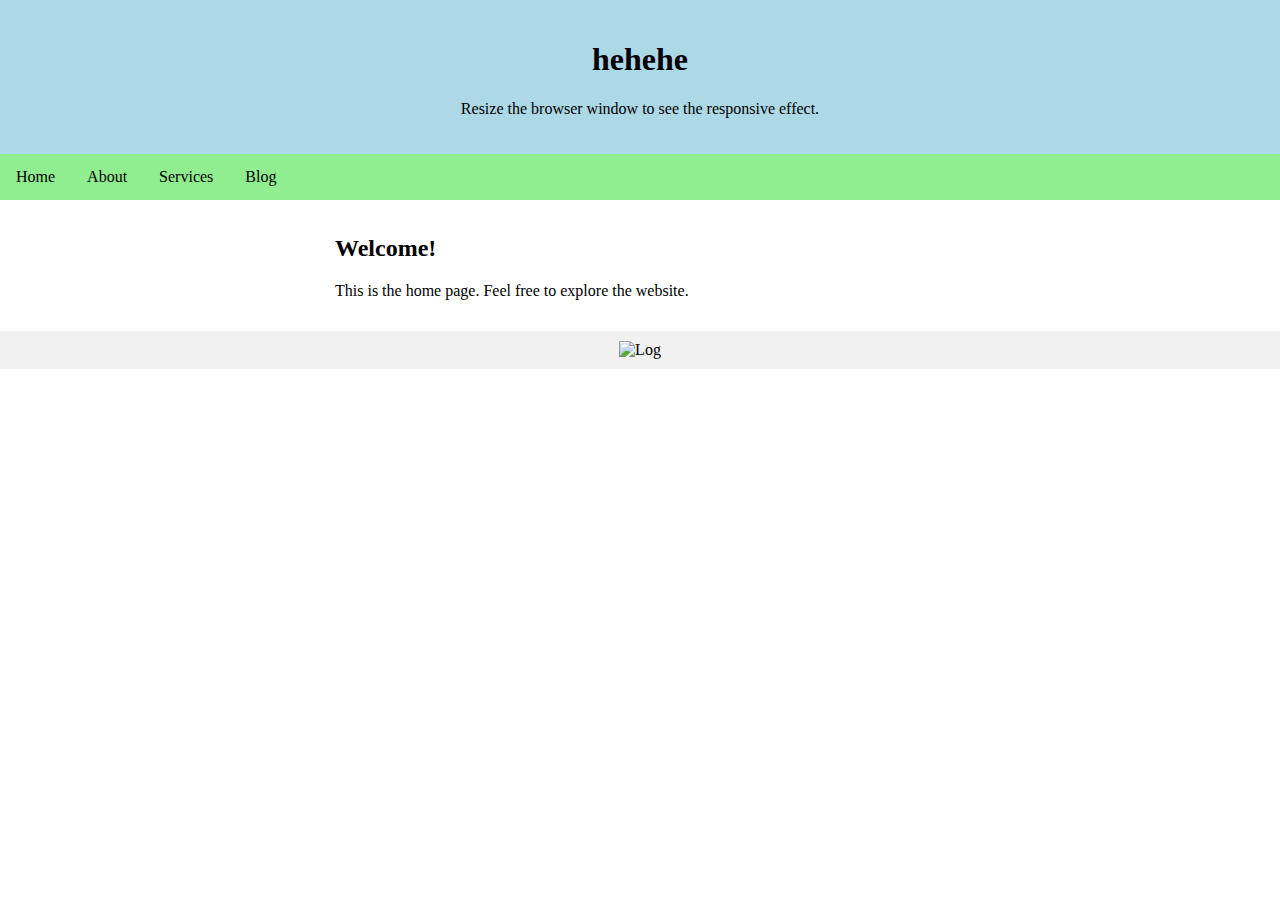
==== index.html @ 95c3c5c9 "Update" ====
<!doctype html>
<html>
<head>
<meta charset="utf-8">
<title>LAS33.NET</title>
<link href="/CSS/web.css.CSS" rel="stylesheet" type="text/css">
</head>
	
<body>
	<div class="header">
		<h1>hehehe</h1>
		<p>Resize the browser window to see the responsive effect.</p>
	</div>
	 
	<div class="topnav">
		<a href="index.html">Home</a>
		<a href="about.html">About</a>
		<a href="services.html">Services</a>
		<a href="blog.html">Blog</a>
	</div>
	
	<div class="row">
		<div class="column side">
			<h2></h2>
			<p></p>
	</div>
	
	<div class="column middle">
		<h2>Welcome!</h2>
		<p>This is the home page. Feel free to explore the website.</p>
	</div>
	
	<div class="column side">
		<h2></h2>
		<p></p>
	</div>
</div>
	
	<div class="footer">
		<img src="C:\Users\christian\Documents\ICTLOG.png" alt="Log">
	</div>
</body>
</html>
---- CSS/web.css.CSS ----
@charset "utf-8";
/* CSS Document */
* {
	box-sizing: border-box;
}

body {
	margin: 0;
}

h1, h2, p, .topnav {
	font-family: Century Gothic;
}
/* Style the Header */
.header {
	background-color: lightblue;
	padding: 20px;
	text-align: center;
	
}

/* Style the top Navigation Bar */
.topnav  {
	overflow: hidden;
	background-color: lightgreen;
}

/* Style the topnav Links */
.topnav a{
	float: left;
	display: block;
	color: black;
	text-align: center;
	padding: 14px 16px;
	text-decoration: none;
}

/* Change color on hover */
.topnav a:hover {
	background-color: black;
	color: white;
}

/* Create three equal columns that floats next to each other */
.column {
	float: left;
	width: 33.33%;
	padding: 15px;
}

/* Clear floats after the columns */
.row:after {
	content: "";
	display: table;
	clear:  both;
}

/* Responsive layout - makes the three columns stack on top of each other instead of next to each other */
@media screen and (max-width:600px) {
	.column {
		width: 100%
	}
}

/* Style the Footer */
.footer {
	background-color: #f1f1f1;
	padding: 10px;
	text-align: center;
}

img {
	width: 25%;
}

/* Left, Middle, Right Column */
.column.side {
	width: 25%;
}

.column.middle {
	width: 50%;
}
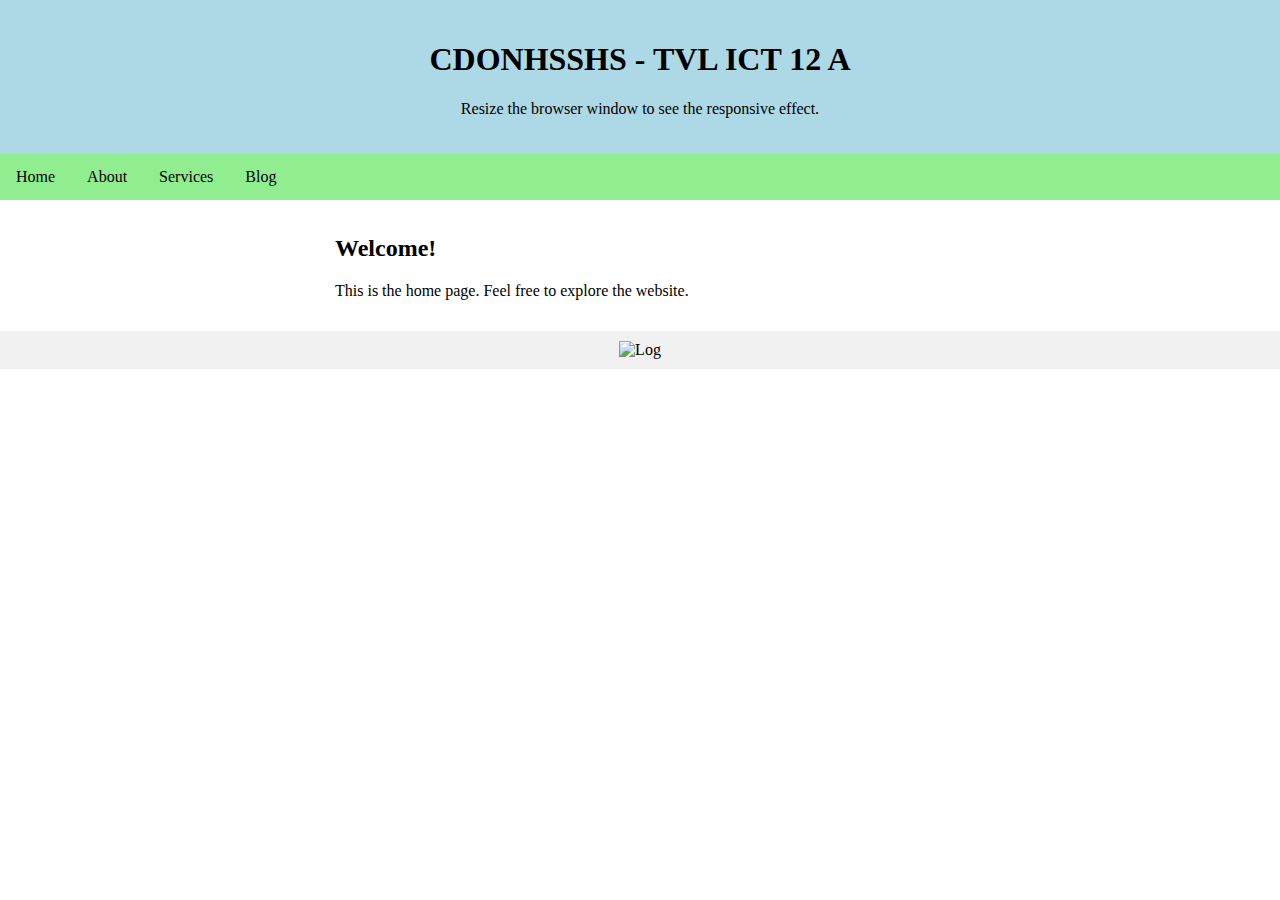
==== commit 8fe98543: "Header Update" ====
--- a/index.html
+++ b/index.html
@@ -2,13 +2,14 @@
 <html>
 <head>
 <meta charset="utf-8">
-<title>LAS33.NET</title>
-<link href="/CSS/web.css.CSS" rel="stylesheet" type="text/css">
+<title>Home</title>
+<link rel="icon" type="image/x-icon" href="icons/flog.png">
+<link href="CSS/web.css.CSS" rel="stylesheet" type="text/css">
 </head>
 	
 <body>
 	<div class="header">
-		<h1>hehehe</h1>
+		<h1>CDONHSSHS - TVL ICT 12 A</h1>
 		<p>Resize the browser window to see the responsive effect.</p>
 	</div>
 	 
@@ -37,7 +38,7 @@
 </div>
 	
 	<div class="footer">
-		<img src="C:\Users\christian\Documents\ICTLOG.png" alt="Log">
+		<img src="icons/ICTLOG.png" alt="Log">
 	</div>
 </body>
 </html>
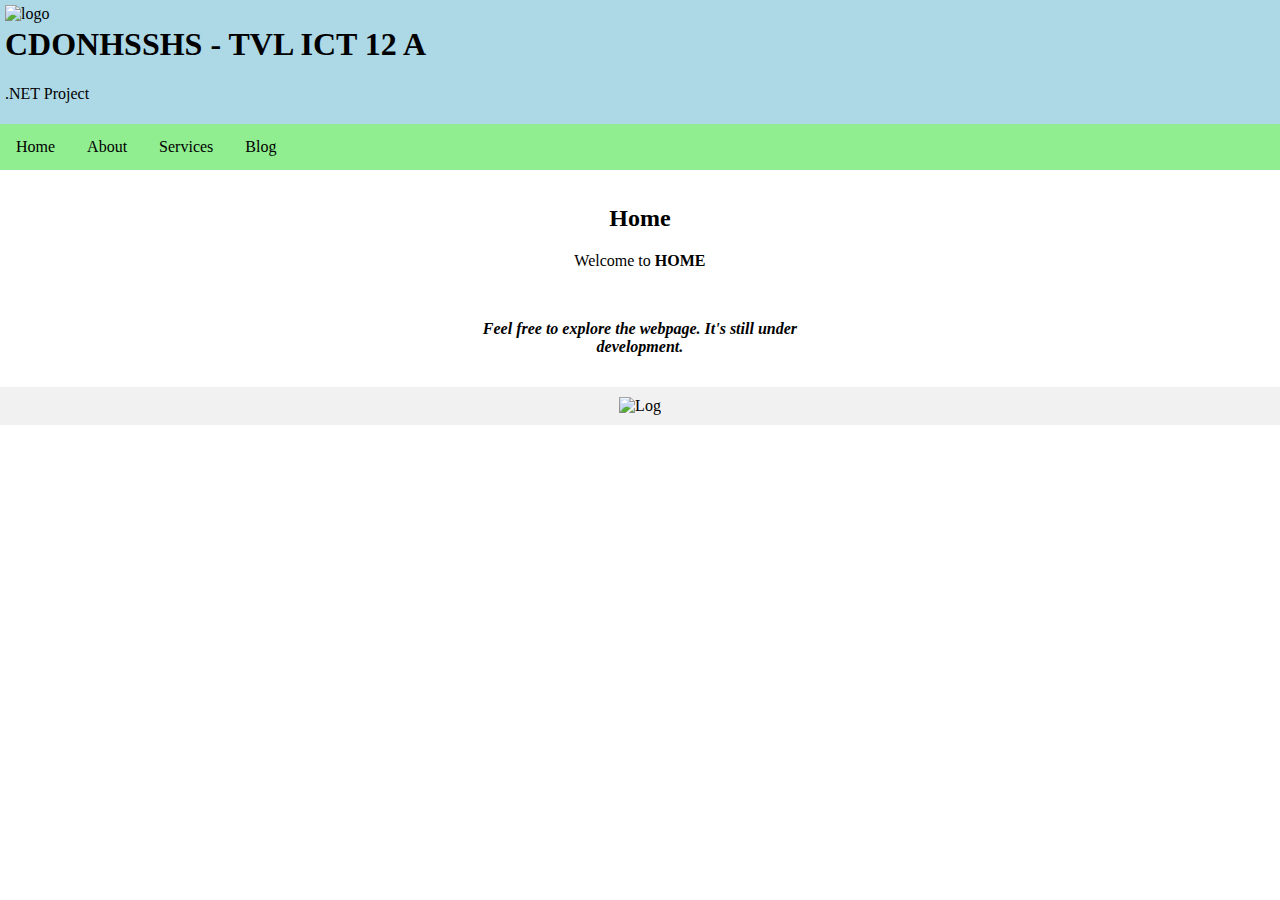
==== commit d4313dab: "Web Update" ====
--- a/index.html
+++ b/index.html
@@ -1,44 +1,44 @@
-<!doctype html>
-<html>
-<head>
-<meta charset="utf-8">
-<title>Home</title>
-<link rel="icon" type="image/x-icon" href="icons/flog.png">
-<link href="CSS/web.css.CSS" rel="stylesheet" type="text/css">
-</head>
-	
-<body>
-	<div class="header">
-		<h1>CDONHSSHS - TVL ICT 12 A</h1>
-		<p>Resize the browser window to see the responsive effect.</p>
-	</div>
-	 
-	<div class="topnav">
-		<a href="index.html">Home</a>
-		<a href="about.html">About</a>
-		<a href="services.html">Services</a>
-		<a href="blog.html">Blog</a>
-	</div>
-	
-	<div class="row">
-		<div class="column side">
-			<h2></h2>
-			<p></p>
-	</div>
-	
-	<div class="column middle">
-		<h2>Welcome!</h2>
-		<p>This is the home page. Feel free to explore the website.</p>
-	</div>
-	
-	<div class="column side">
-		<h2></h2>
-		<p></p>
-	</div>
-</div>
-	
-	<div class="footer">
-		<img src="icons/ICTLOG.png" alt="Log">
-	</div>
-</body>
-</html>
+<!doctype html>
+<html>
+<head>
+<meta charset="utf-8">
+<title>Home</title>
+<link rel="icon" type="image/x-icon" href="icons/flog.png">
+<link href="CSS/web.css.CSS" rel="stylesheet" type="text/css">
+</head>
+	
+<body>
+	<div class="header">
+		<img class="img1" src="/icons/flog.png" alt="logo" >
+		<h1>CDONHSSHS - TVL ICT 12 A</h1>
+		<p>.NET Project</p>
+	</div>
+	 
+	<div class="topnav">
+		<a href="index.html">Home</a>
+		<a href="about.html">About</a>
+		<a href="services.html">Services</a>
+		<a href="blog.html">Blog</a>
+	</div>
+	
+<div class="row">
+		<div class="column">
+			<h2></h2>
+	</div>
+	
+		<div class="row">
+		<div class="column">
+			<h2 class="h2">Home</h2>
+			<p class="h2">Welcome to <b>HOME</b></p>
+			<br>
+			<p class="h2"><i><b>Feel free to explore the webpage. It's still under development.</b></i></p>
+	</div>
+	</div>
+	
+	<div class="footer">
+		<img src="icons/ICTLOG.png" alt="Log">
+	</div>
+	</div>
+	
+</body>
+</html>
--- a/CSS/web.css.CSS
+++ b/CSS/web.css.CSS
@@ -4,8 +4,17 @@
 	box-sizing: border-box;
 }
 
+.img1 {
+	float: left;
+	width: 7%;
+}
+
 body {
 	margin: 0;
+}
+
+.h2 {
+	text-align: center;
 }
 
 h1, h2, p, .topnav {
@@ -14,8 +23,9 @@
 /* Style the Header */
 .header {
 	background-color: lightblue;
-	padding: 20px;
-	text-align: center;
+	padding: 5px;
+	text-align: left;
+	overflow: auto;
 	
 }
 
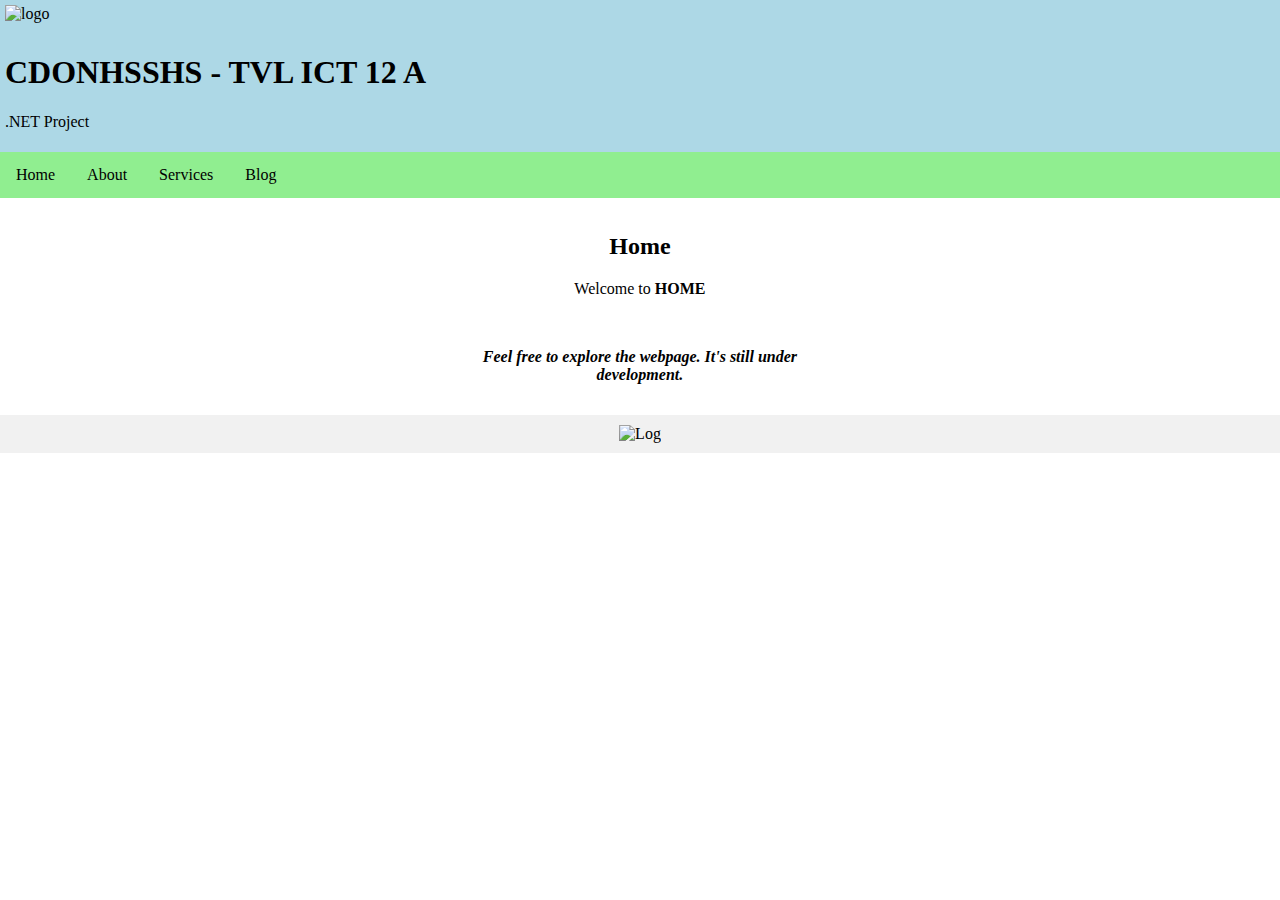
==== commit 506afc2a: "Update" ====
--- a/index.html
+++ b/index.html
@@ -2,14 +2,17 @@
 <html>
 <head>
 <meta charset="utf-8">
-<title>Home</title>
+<title>ICT | Home</title>
 <link rel="icon" type="image/x-icon" href="icons/flog.png">
 <link href="CSS/web.css.CSS" rel="stylesheet" type="text/css">
 </head>
 	
 <body>
 	<div class="header">
-		<img class="img1" src="/icons/flog.png" alt="logo" >
+	<img class="img1" src="icons/flog.png" alt="logo" >
+	</div>
+	
+<div class="header">
 		<h1>CDONHSSHS - TVL ICT 12 A</h1>
 		<p>.NET Project</p>
 	</div>
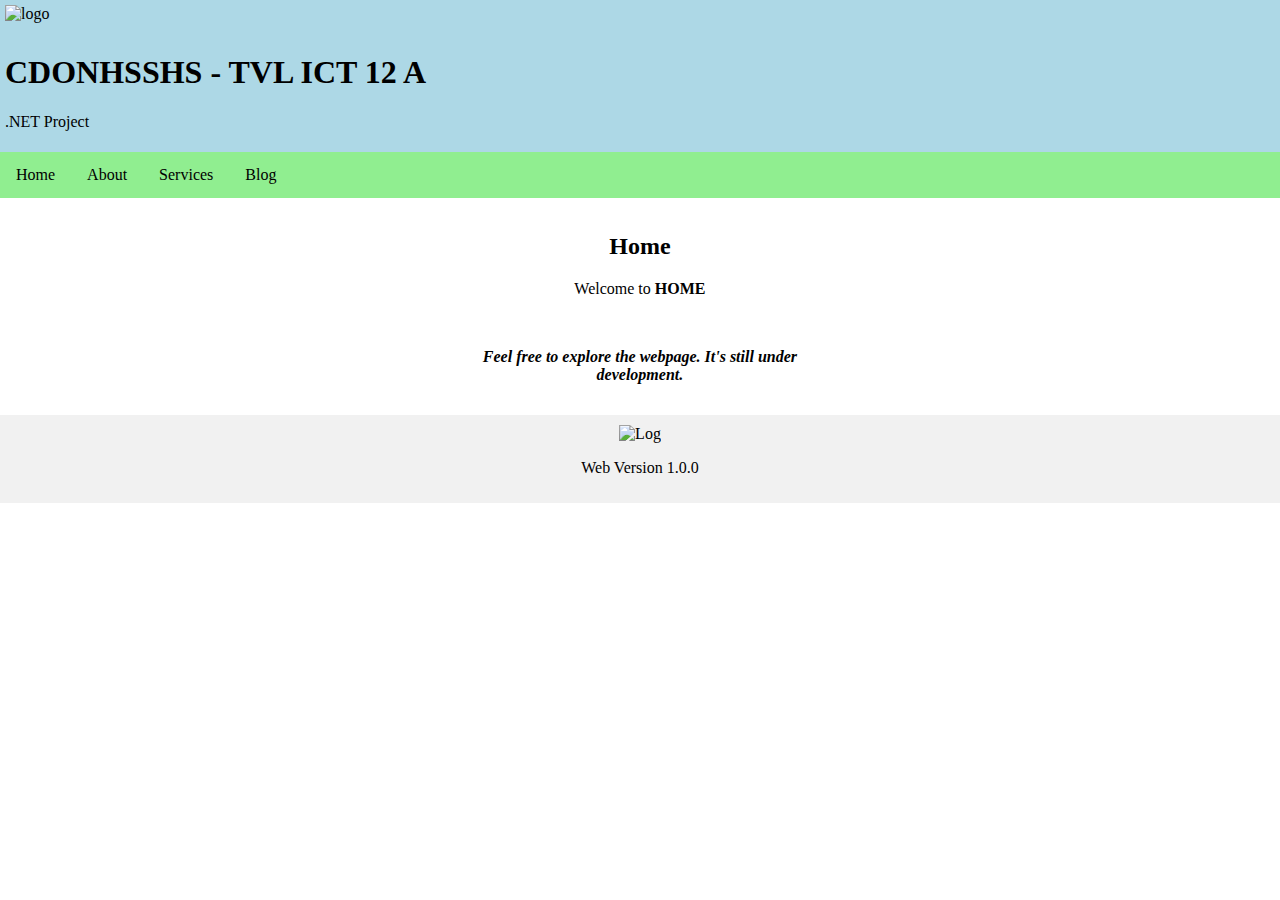
==== commit 5029b2f3: "Update" ====
--- a/index.html
+++ b/index.html
@@ -40,6 +40,7 @@
 	
 	<div class="footer">
 		<img src="icons/ICTLOG.png" alt="Log">
+		<p>Web Version 1.0.0</p>
 	</div>
 	</div>
 	
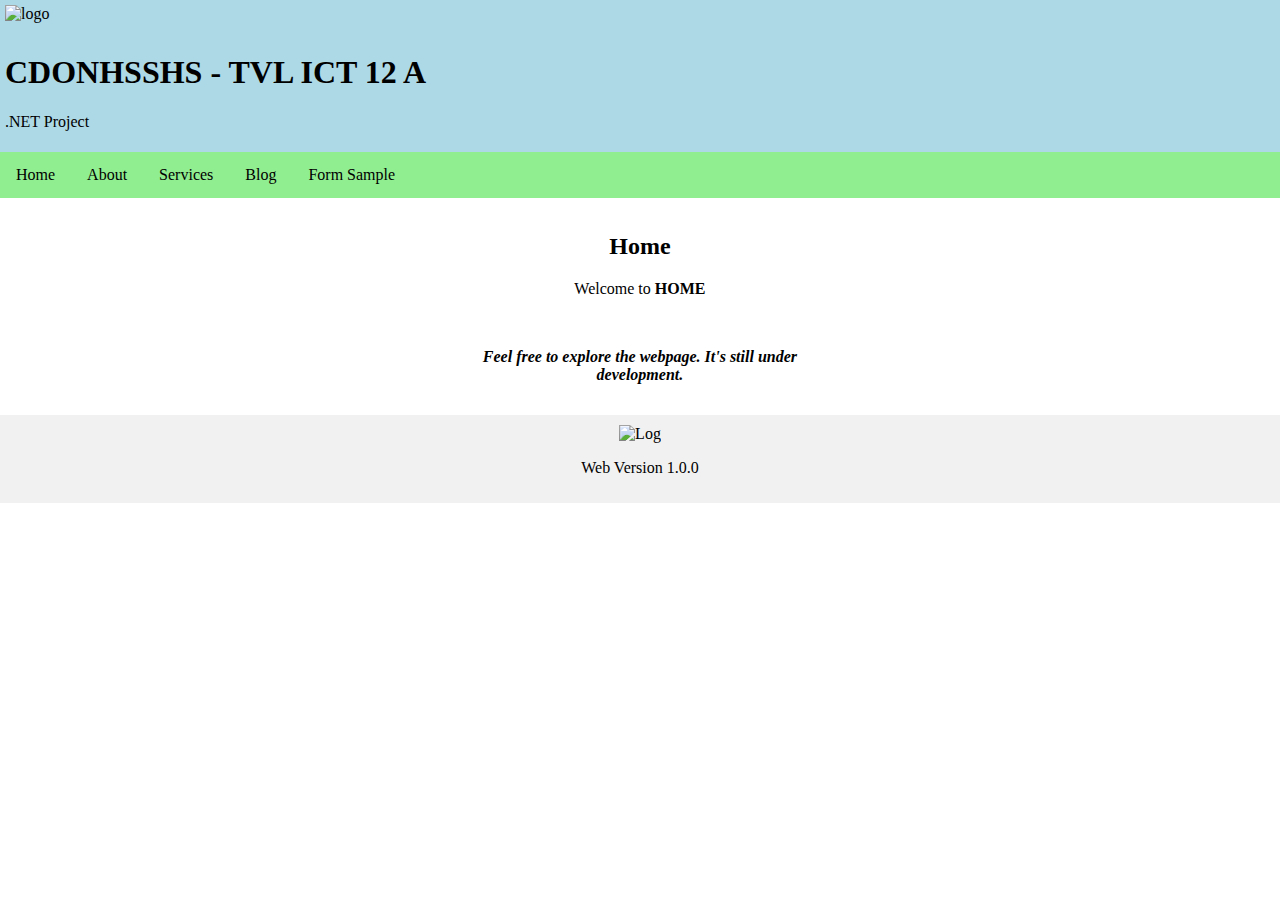
==== commit 2acb96e0: "Update index.html" ====
--- a/index.html
+++ b/index.html
@@ -22,6 +22,7 @@
 		<a href="about.html">About</a>
 		<a href="services.html">Services</a>
 		<a href="blog.html">Blog</a>
+		<a href="Form/Form.html">Form Sample</a>
 	</div>
 	
 <div class="row">
